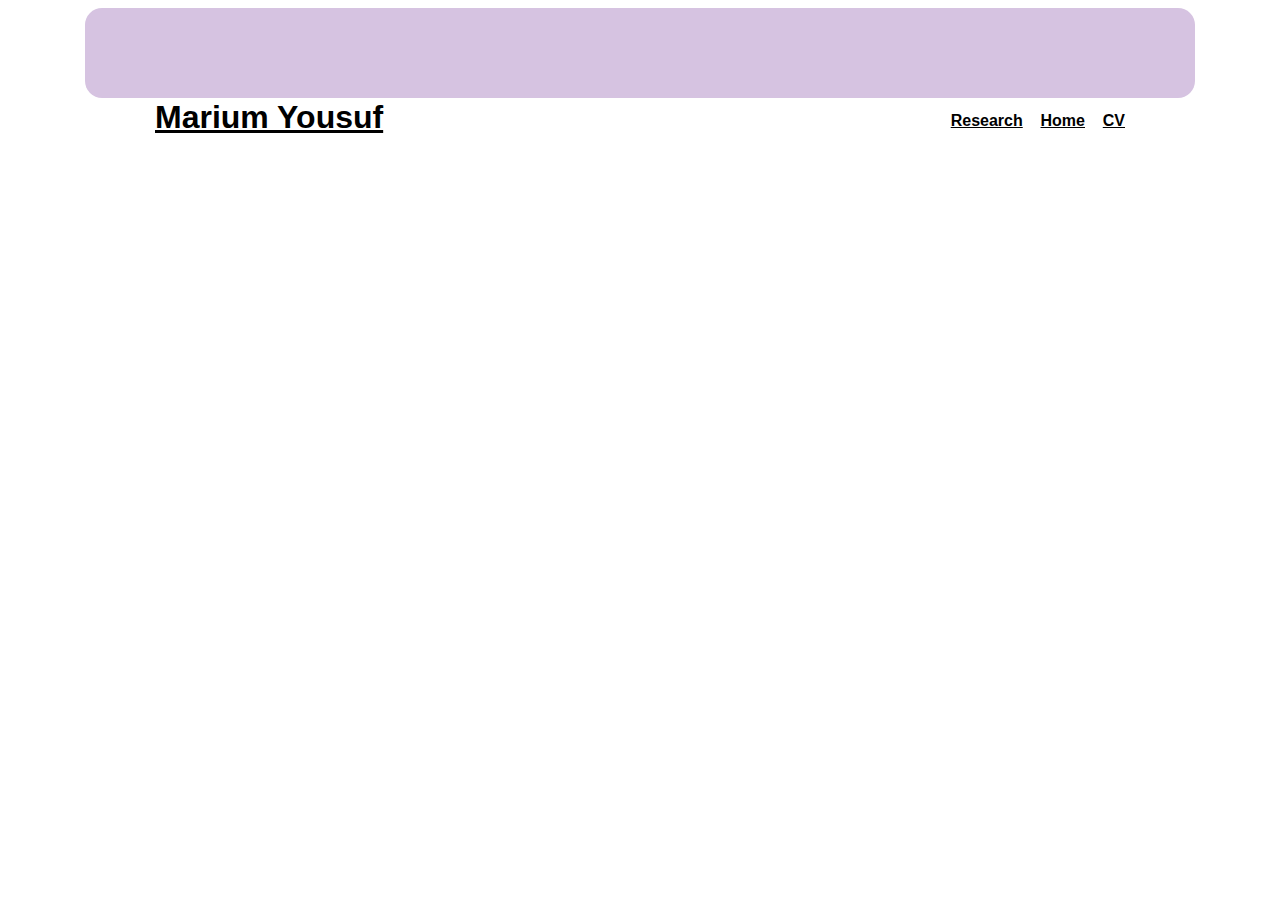
==== about.html @ 4a943026 "102124 1112" ====
<!DOCTYPE html>
	<html lang="en-us">
	<!-- Marium Yousuf -->
	<head>
		<title>Marium Yousuf</title>
		<link rel="icon" href="public/figs/weblogo.png" type="image/png">
		<link rel="stylesheet" type="text/css" href="index.css" />
	</head>

	<div class="title">
		<h1 style="float: left">
			<a href="index.html" style="color:rgb(0,0,0);">Marium Yousuf</a>
		</h1> 
		<h4 style="float: right"> 
			<a href="research.html" style="color:rgb(0,0,0);">Research</a> &nbsp;&nbsp; 
			<a href="index.html" style="color:rgb(0,0,0);">Home</a> &nbsp;&nbsp; 
			<a href="cv.html" style="color:rgb(0,0,0);">CV</a></h4>
	</div>
<!-- 	<div class="bio">
		<img src="figs/myimage.jpg", align="left", width="170", height="170">
		<p> I am currently PhD student at the University of Arizona. I am interested in statistical machine learning and applications in computational neuroscience/psychiatry. </p>
	</div> -->
<!-- 
	<div class="bio">
		<img src="figs/myimage.jpg", align="left", width="170", height="170">
		<p> I am currently PhD student at the University of Arizona. I am interested in statistical machine learning and applications in computational neuroscience/psychiatry. </p>
		<p> <span class="halabel">Contact:</span> <a href="mailto: myousuf@math.arizona.edu"> Email</a> </p>
	</div> -->
</html>
---- index.css ----
html, body {
    height: 100%;
    padding: 100;
    overflow: none;
    font: 12pt sans-serif;
}

h1 {
    font-family: 'Roboto', sans-serif;
}
h4 {
    font-family: 'Roboto', sans-serif;
    padding-top: 13px;
}

.title {
    width: 970px;
    margin-left: auto;
    margin-right: auto;
    padding: 70px;          /* Space inside the box */
    text-align: center;     /* Center the text */
    align-items: center; 
    background-color: #D6C3E1; /* Background color */
    border-radius: 17px;
    padding-bottom: 20px; /* Optional: adjust bottom padding */
}

/*.outer {
    width: 1000px;
    height: 2000px;
    margin: auto;
    border: 1px;
    padding: 10px;
}
*/
img {
  border-radius: 0%;
  padding-top: 160px;
  padding-right: 25px;
}

.bio {
    padding-top: 30px;   
}
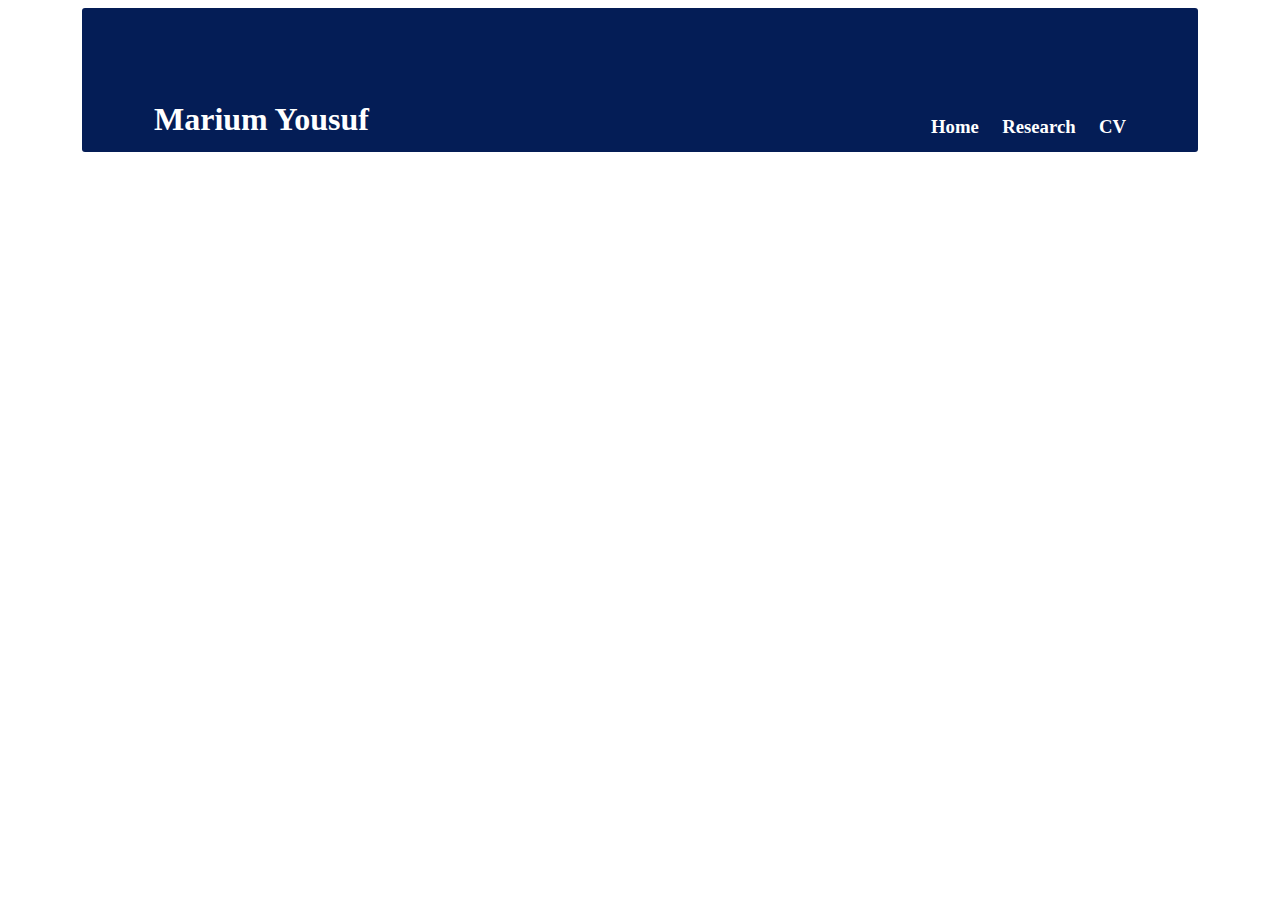
==== commit d79af498: "january 25 update" ====
--- a/about.html
+++ b/about.html
@@ -3,18 +3,42 @@
 	<!-- Marium Yousuf -->
 	<head>
 		<title>Marium Yousuf</title>
-		<link rel="icon" href="public/figs/weblogo.png" type="image/png">
+		<link rel="icon" href="public/figs/weblogo_heron.png" type="image/png">
 		<link rel="stylesheet" type="text/css" href="index.css" />
 	</head>
 
+	<style>
+	a:link {
+	  background-color: transparent;
+	  text-decoration: none;
+	}
+
+	a:visited {
+	  background-color: transparent;
+	  text-decoration: none;
+	}
+
+	a:hover {
+	  color: #CC7722 !important;
+	  background-color: transparent;
+	  text-decoration: none;
+	}
+
+	a:active {
+	  background-color: transparent;
+	  text-decoration: none;
+	}
+	</style>
+
 	<div class="title">
 		<h1 style="float: left">
-			<a href="index.html" style="color:rgb(0,0,0);">Marium Yousuf</a>
+			<a href="index.html" style="color:rgb(255,255,255); font-family:Georgia;">Marium Yousuf</a>
 		</h1> 
-		<h4 style="float: right"> 
-			<a href="research.html" style="color:rgb(0,0,0);">Research</a> &nbsp;&nbsp; 
-			<a href="index.html" style="color:rgb(0,0,0);">Home</a> &nbsp;&nbsp; 
-			<a href="cv.html" style="color:rgb(0,0,0);">CV</a></h4>
+		<h3 style="float: right"> 
+			<a href="index.html" style="color:rgb(255,255,255); font-family:Georgia;">Home</a> &nbsp;&nbsp;&nbsp; 
+			<a href="research.html" style="color:rgb(255,255,255); font-family:Georgia;">Research</a> &nbsp;&nbsp;&nbsp;
+			<a href="cv.html" style="color:rgb(255,255,255); font-family:Georgia;">CV</a>
+		</h3>
 	</div>
 <!-- 	<div class="bio">
 		<img src="figs/myimage.jpg", align="left", width="170", height="170">
--- a/index.css
+++ b/index.css
@@ -2,27 +2,26 @@
     height: 100%;
     padding: 100;
     overflow: none;
-    font: 12pt sans-serif;
 }
 
 h1 {
-    font-family: 'Roboto', sans-serif;
-}
-h4 {
-    font-family: 'Roboto', sans-serif;
-    padding-top: 13px;
+    font-family: 'Georgia';
 }
 
+h3 {
+    padding-top: 17px;
+}
+
+
 .title {
-    width: 970px;
+    width: 972px;
     margin-left: auto;
     margin-right: auto;
-    padding: 70px;          /* Space inside the box */
+    padding: 72px;          /* Space inside the box */
     text-align: center;     /* Center the text */
     align-items: center; 
-    background-color: #D6C3E1; /* Background color */
-    border-radius: 17px;
-    padding-bottom: 20px; /* Optional: adjust bottom padding */
+    background-color: #041D56; /* Background color */
+    border-radius: 3px;
 }
 
 /*.outer {
@@ -34,11 +33,51 @@
 }
 */
 img {
-  border-radius: 0%;
-  padding-top: 160px;
-  padding-right: 25px;
+  border-radius: 3px;
 }
 
-.bio {
-    padding-top: 30px;   
+.lightbox {
+    width: 972px;
+    margin-left: auto;
+    margin-right: auto;
+    padding: 72px; 
+    padding-top: 17px;
+    text-align: left;     /* Center the text */
+    align-items: center; 
+    background-color: #DAF0FF; /* Background color */
+    border-radius: 3px;
+    padding-bottom: 17px;
+}
+
+.center {
+  display: block;
+  margin-left: auto;
+  margin-right: auto;
+  width: 24%;
+}
+
+.welcome {
+    display: block;
+    margin-left: auto;
+    margin-right: auto;
+    text-align: center;
+    color: #041D56;
+    font-family: Georgia;
+    font-size: 21px;
+}
+
+.webtext {
+    padding-top: 17px;
+    display: block;
+    margin-left: auto;
+    margin-right: auto;
+    text-align: left;
+    color: #041D56;
+    font-family: Georgia;
+    font-size: 17px;
+}
+
+.pdf_size {
+    width: 85%;
+    height: 975px;
 }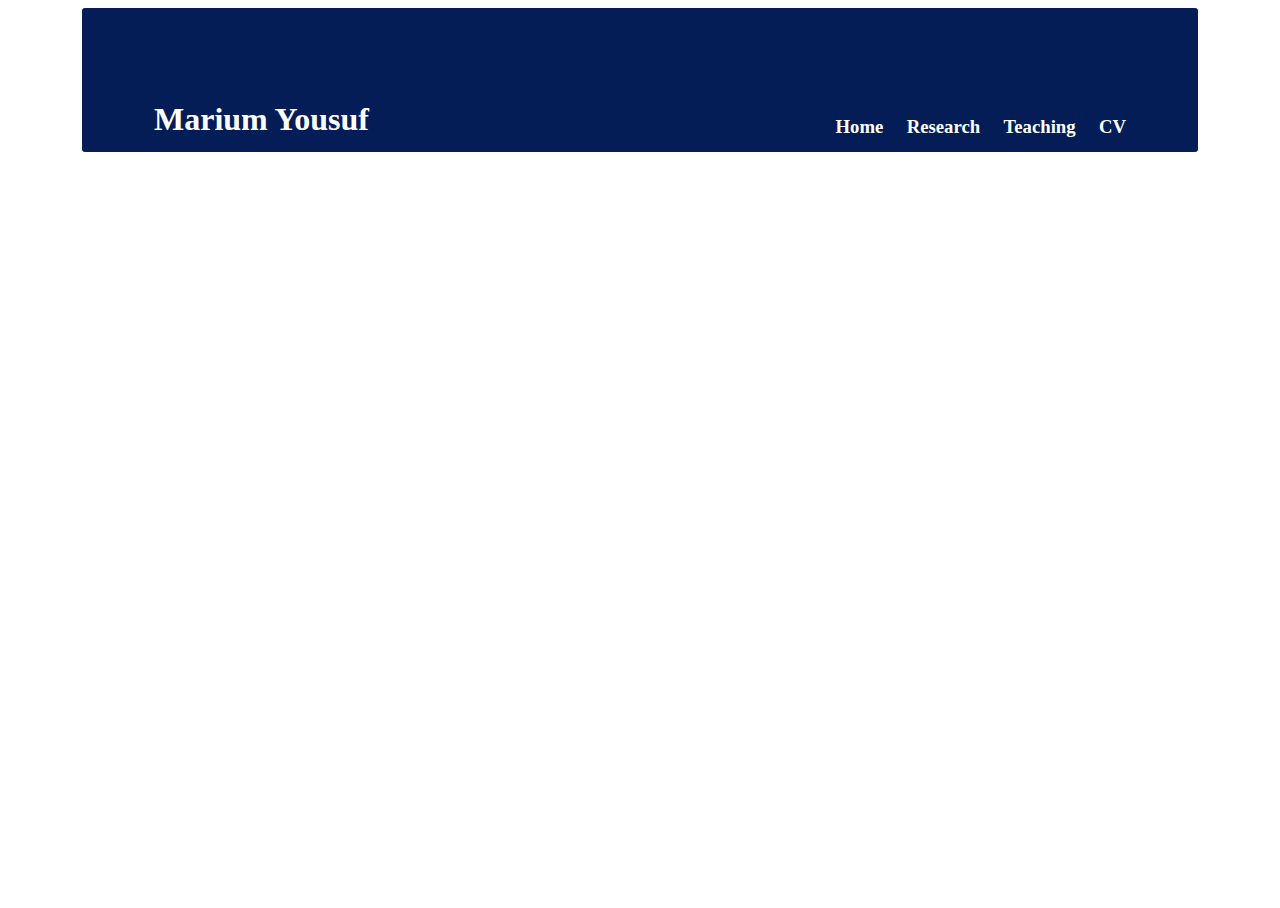
==== commit d40ad5c4: "january 2 25 update" ====
--- a/about.html
+++ b/about.html
@@ -37,6 +37,7 @@
 		<h3 style="float: right"> 
 			<a href="index.html" style="color:rgb(255,255,255); font-family:Georgia;">Home</a> &nbsp;&nbsp;&nbsp; 
 			<a href="research.html" style="color:rgb(255,255,255); font-family:Georgia;">Research</a> &nbsp;&nbsp;&nbsp;
+			<a href="teaching.html" style="color:rgb(255,255,255); font-family:Georgia;">Teaching</a> &nbsp;&nbsp;&nbsp;
 			<a href="cv.html" style="color:rgb(255,255,255); font-family:Georgia;">CV</a>
 		</h3>
 	</div>
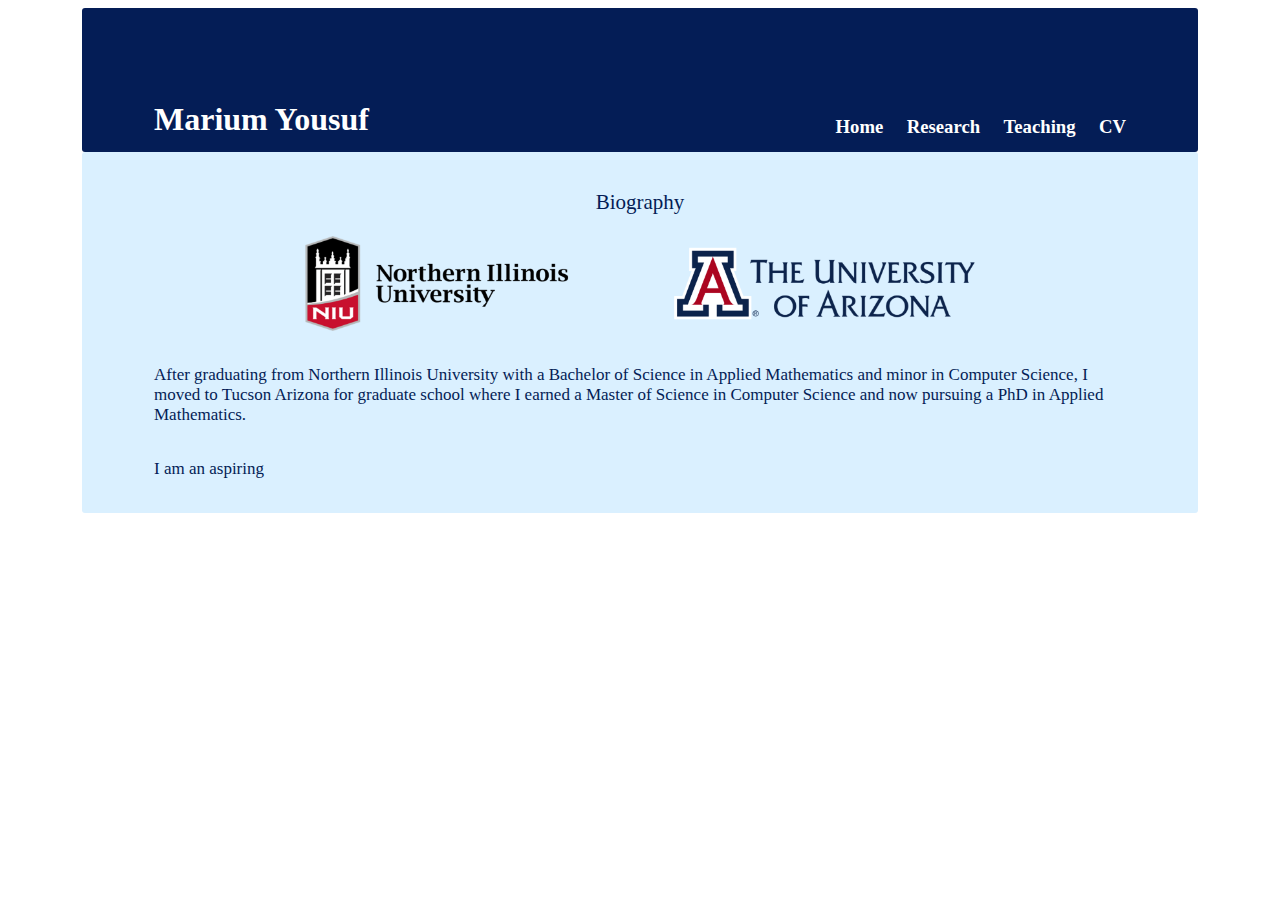
==== commit 245e41d4: "01 03 25 update" ====
--- a/about.html
+++ b/about.html
@@ -41,6 +41,13 @@
 			<a href="cv.html" style="color:rgb(255,255,255); font-family:Georgia;">CV</a>
 		</h3>
 	</div>
+
+	<div class="lightbox">
+		<p class="welcome"> Biography </p>
+		<img  src="public/figs/logoheader.png", alt="profile" class="center" style="width: 69%;">
+		<p class="webtext"> After graduating from Northern Illinois University with a Bachelor of Science in Applied Mathematics and minor in Computer Science, I moved to Tucson Arizona for graduate school where I earned a Master of Science in Computer Science and now pursuing a PhD in Applied Mathematics.</p>
+		<p class="webtext"> I am an aspiring  </p>
+	</div>
 <!-- 	<div class="bio">
 		<img src="figs/myimage.jpg", align="left", width="170", height="170">
 		<p> I am currently PhD student at the University of Arizona. I am interested in statistical machine learning and applications in computational neuroscience/psychiatry. </p>
--- a/index.css
+++ b/index.css
@@ -79,5 +79,19 @@
 
 .pdf_size {
     width: 85%;
-    height: 975px;
+    height: 972px;
+}
+
+/* Three image containers (use 25% for four, and 50% for two, etc) */
+.column {
+  float: left;
+  width: 33%;
+  padding: 5px;
+}
+
+/* Clear floats after image containers */
+.row::after {
+  content: "";
+  clear: both;
+  display: table;
 }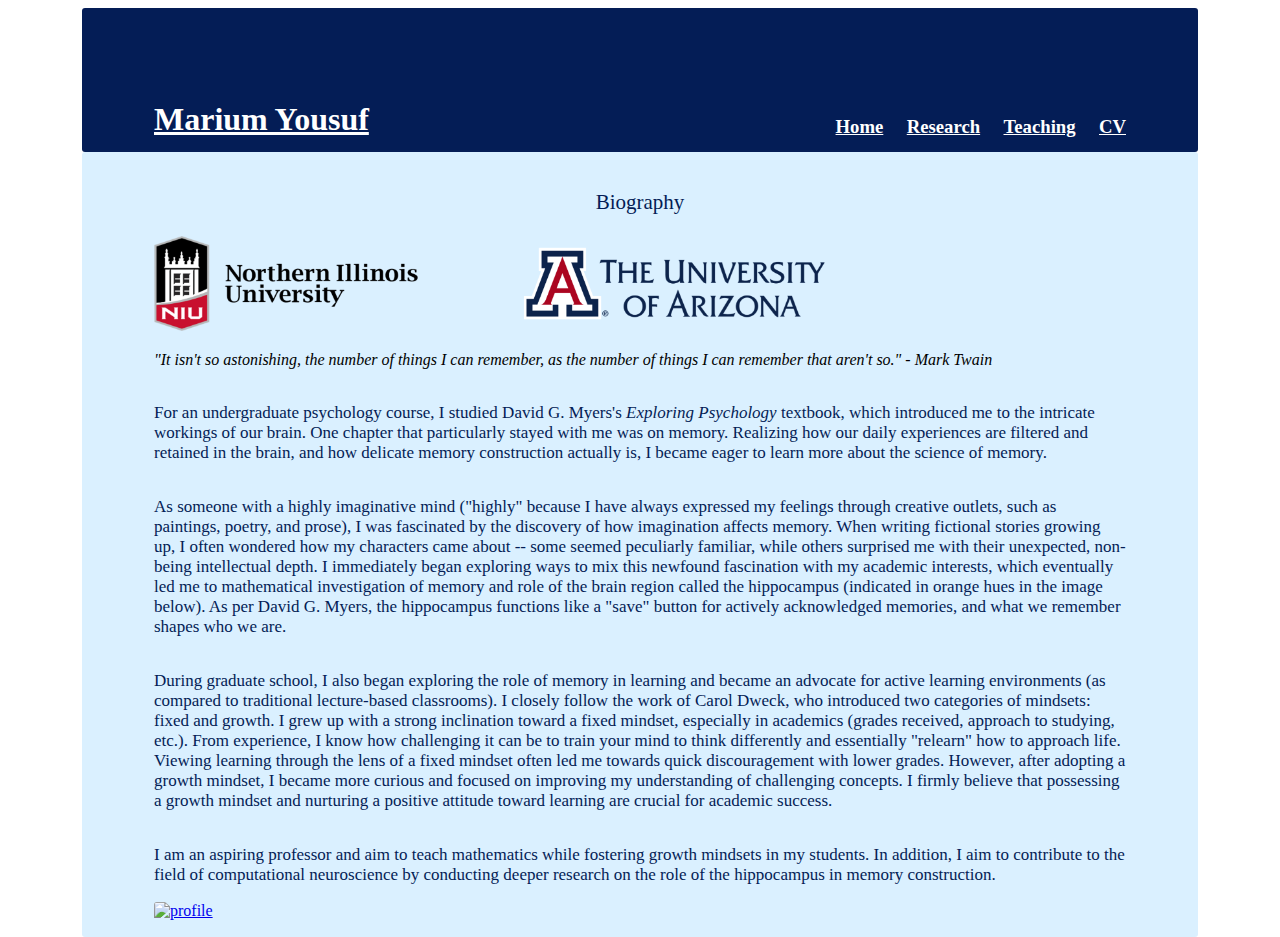
==== commit e805938f: "conciseness" ====
--- a/about.html
+++ b/about.html
@@ -1,36 +1,15 @@
 <!DOCTYPE html>
-	<html lang="en-us">
+<html lang="en-us">
 	<!-- Marium Yousuf -->
 	<head>
 		<title>Marium Yousuf</title>
 		<link rel="icon" href="public/figs/weblogo_heron.png" type="image/png">
 		<link rel="stylesheet" type="text/css" href="index.css" />
+		<meta name="viewport" content="width=device-width, initial-scale=1.0">
 	</head>
 
-	<style>
-	a:link {
-	  background-color: transparent;
-	  text-decoration: none;
-	}
-
-	a:visited {
-	  background-color: transparent;
-	  text-decoration: none;
-	}
-
-	a:hover {
-	  color: #CC7722 !important;
-	  background-color: transparent;
-	  text-decoration: none;
-	}
-
-	a:active {
-	  background-color: transparent;
-	  text-decoration: none;
-	}
-	</style>
-
 	<div class="title">
+		<div class="stripe"></div>
 		<h1 style="float: left">
 			<a href="index.html" style="color:rgb(255,255,255); font-family:Georgia;">Marium Yousuf</a>
 		</h1> 
@@ -44,19 +23,32 @@
 
 	<div class="lightbox">
 		<p class="welcome"> Biography </p>
-		<img  src="public/figs/logoheader.png", alt="profile" class="center" style="width: 69%;">
-		<p class="webtext"> After graduating from Northern Illinois University with a Bachelor of Science in Applied Mathematics and minor in Computer Science, I moved to Tucson Arizona for graduate school where I earned a Master of Science in Computer Science and now pursuing a PhD in Applied Mathematics.</p>
-		<p class="webtext"> I am an aspiring  </p>
+		<img  src="public/figs/logoheader.png", alt="profile" class="images" style="width: 69%;">
+<!-- 		<p class="webtext"> 
+			After graduating from Northern Illinois University with a Bachelor of Science in Applied Mathematics and a minor in Computer Science, I moved to Tucson, Arizona, for graduate school, where I earned a Master of Science in Computer Science and am now pursuing a PhD in Applied Mathematics.
+		</p> -->
+		<p class="quotetext">  
+			<i> "It isn't so astonishing, the number of things I can remember, as the number of things I can remember that aren't so." - Mark Twain </i> 
+		</p>
+		<p class="webtext"> 
+			For an undergraduate psychology course, I studied David G. Myers's <i> Exploring Psychology </i> textbook, which introduced me to the intricate workings of our brain. One chapter that particularly stayed with me was on memory. Realizing how our daily experiences are filtered and retained in the brain, and how delicate memory construction actually is, I became eager to learn more about the science of memory.
+		</p>
+		<p class="webtext">
+			As someone with a highly imaginative mind ("highly" because I have always expressed my feelings through creative outlets, such as paintings, poetry, and prose), I was fascinated by the discovery of how imagination affects memory. When writing fictional stories growing up, I often wondered how my characters came about -- some seemed peculiarly familiar, while others surprised me with their unexpected, non-being intellectual depth. I immediately began exploring ways to mix this newfound fascination with my academic interests, which eventually led me to mathematical investigation of memory and role of the brain region called the hippocampus (indicated in orange hues in the image below). As per David G. Myers, the hippocampus functions like a "save" button for actively acknowledged memories, and what we remember shapes who we are.
+		</p>
+		<p class="webtext">
+			During graduate school, I also began exploring the role of memory in learning and became an advocate for active learning environments (as compared to traditional lecture-based classrooms). I closely follow the work of Carol Dweck, who introduced two categories of mindsets: fixed and growth. I grew up with a strong inclination toward a fixed mindset, especially in academics (grades received, approach to studying, etc.). From experience, I know how challenging it can be to train your mind to think differently and essentially "relearn" how to approach life. Viewing learning through the lens of a fixed mindset often led me towards quick discouragement with lower grades. However, after adopting a growth mindset, I became more curious and focused on improving my understanding of challenging concepts. I firmly believe that possessing a growth mindset and nurturing a positive attitude toward learning are crucial for academic success. 
+		</p>
+		<p class="webtext">
+			I am an aspiring professor and aim to teach mathematics while fostering growth mindsets in my students. In addition, I aim to contribute to the field of computational neuroscience by conducting deeper research on the role of the hippocampus in memory construction.
+		</p>
+		<a href="https://www.sciencephoto.com/contributor/rhr/" target="_blank"> <img src="public/figs/roger-harris-hippocampus.png", alt="profile" class="images" style="width: 69%;"> </a>
+		<div class="stripe"></div>
 	</div>
-<!-- 	<div class="bio">
-		<img src="figs/myimage.jpg", align="left", width="170", height="170">
-		<p> I am currently PhD student at the University of Arizona. I am interested in statistical machine learning and applications in computational neuroscience/psychiatry. </p>
-	</div> -->
-<!-- 
-	<div class="bio">
-		<img src="figs/myimage.jpg", align="left", width="170", height="170">
-		<p> I am currently PhD student at the University of Arizona. I am interested in statistical machine learning and applications in computational neuroscience/psychiatry. </p>
-		<p> <span class="halabel">Contact:</span> <a href="mailto: myousuf@math.arizona.edu"> Email</a> </p>
-	</div> -->
+<!--
+For an undergraduate psychology course, I studied David G. Myers's Exploring Psychology textbook that introduced me to the intricate workings of our brain. One of the chapters that stayed with me was on Memory. Realizing how our daily experiences are filtered and retained in the brain and how delicate memory construction actually is, I was eager to learn more about all things memory. As someone with an extremely imaginative mind (I say extremely because I have always urgently expressed my feelings through creative outlets, such as paintings, poems, and prose) the discovery of the effects of imagination on memory fascinated me. When writing fictional stories growing up, I often wondered how my characters came about and how some seemed peculiarly familiar, others surprised me by their non-being intellect. I immediately started exploring avenues to pursue and mix my newfound fascination with my then-current academic endeavors, which eventually led me to the mathematical investigation of memory and the role of the brain region called the hippocampus (indicated in orange hues in the image below). Per David G. Myers, the hippocampus is a "save" button for actively acknowledged memories, and what we remember makes us who we are. During graduate school, I also started exploring the role of memory in learning and became an enthusiast for active learning environments (compared to traditional lecture-based classroom settings). I closely follow the work of Carol Dweck, who introduced two categories of mindsets: fixed and growth. I grew up with a strict hold on a fixed outlook, especially in an academic environment (grades received, approach to studying, etc.). I know from experience it can be challenging to train your mind to think differently and essentially relearn to be an entirely different person. Viewing learning through the lens of a fixed mindset often leads to quick discouragement with lower grades. However, after adopting a growth mindset I was more curious to learn and rectify what was lacking in my understanding. I firmly believe that possessing a growth mindset and the positive attitude it nurtures towards learning is crucial for academic success. I am an aspiring professor and aim to teach mathematics while cultivating growth mindsets in my students, all while contributing to the field of computational neuroscience with deeper research on the role of the hippocampus in memory construction.
+
+For an undergraduate psychology course, I studied David G. Myers's Exploring Pschology textbook that introduced me to the intricate workings of our brain. One of the chapters that stayed with me was on Memory. Realizing how our daily experiences are filtered and retained in the brain and how delicate memory construction actually is, I was eager to learn more about all things memory. As someone with an extremely imaginative mind (I say <i> extremely </i> because I have always urgently expressed my feelings through creative outlets, such as paintings, poems, and prose) the discovery of affects of imagination on memory fascinated me. When writing fictional stories growing up, I often wondered about how my characters came about and how while some seemed peculiarly familiar, others surprised me by their non-being intellect. I immediately started exploring avenues to pursue and mix my newfound fascination with my then current academic endeavors, which eventually lead me to mathematical investigation of memory and the role of the brain region called hippocampus (indicated in orange hues in the image below). Per David G. Myers, hippocampus is a "save" button for memories that are actively acknowledged and that what we remember makes us who we are. During graduate school, I also started exploring the role of memory in learning and became an enthusiast for active learning environments (as compared to traditional lecture-based classroom settings). I hold a great fascination with the work of Carol Dweck, who introduced two categories of mindsets: fixed and growth. I grew up with a strict hold on a fixed outlook especially in an academic environment (grades received, approach to studying, etc.). I know from experience it can be difficult to train your mind to think differently and essentially relearn to be an entirely different person. Viewing learning with a lense of fixed mindset often led to quick discouragement with lower grades, while after adapting a growth mindset I was more curious to learn and rectify what's lacking in my understanding. I firmly believe that possessing a growth mindset and the positive attitude it nurtures towards learning is crucial for academic success. I am an aspiring professor and aim to teach mathematics while cultivating growth mindsets in my students, all while contributing to the field of computational neuroscience with deeper research of the role of hippocampus in memory construction. 
+-->
 </html>
 
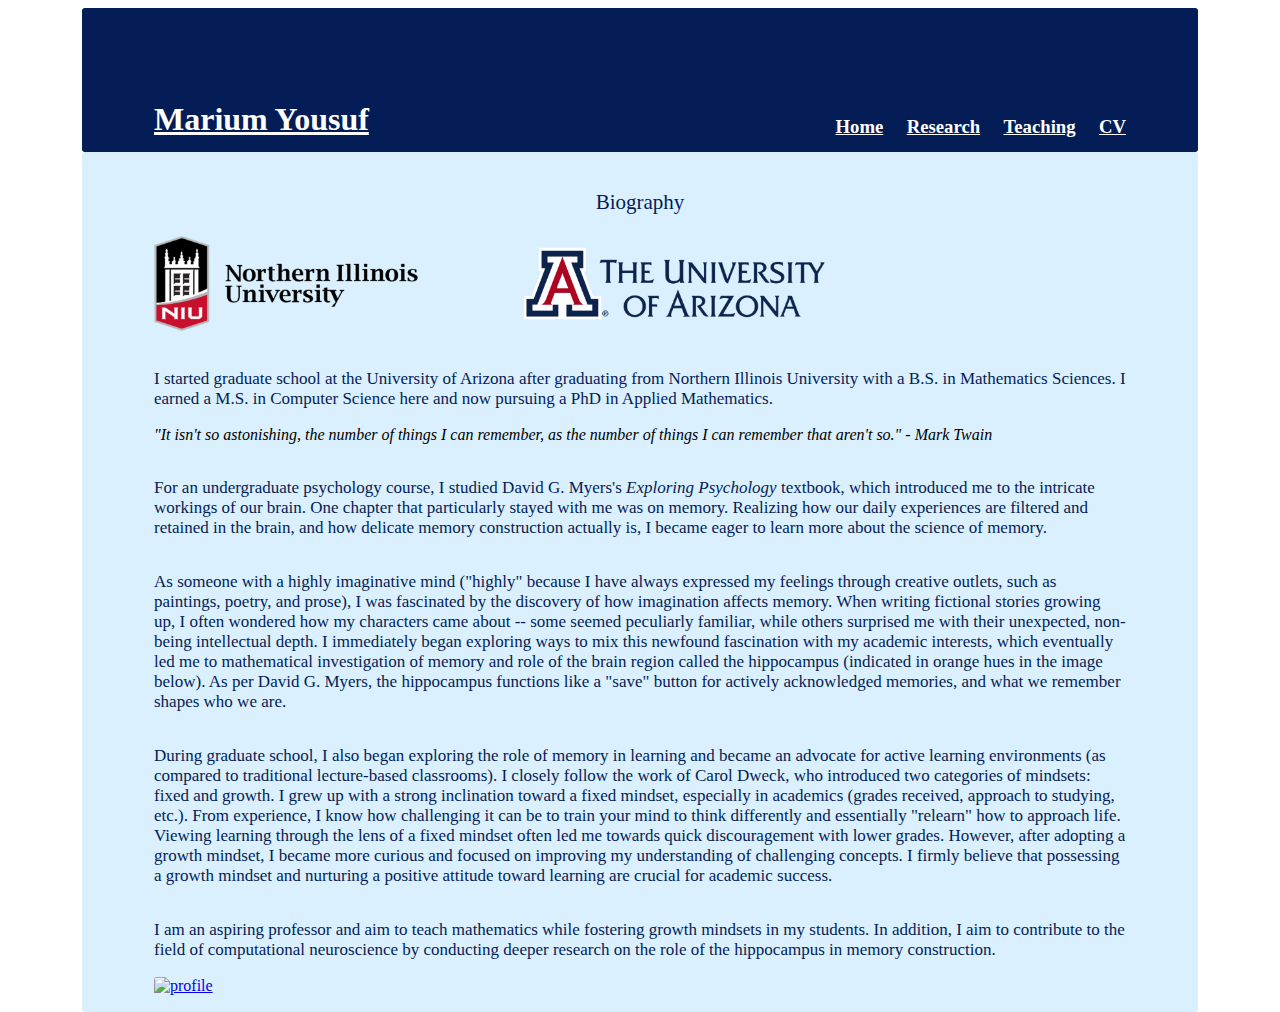
==== commit 61c7d48c: "bio shapened" ====
--- a/about.html
+++ b/about.html
@@ -24,9 +24,9 @@
 	<div class="lightbox">
 		<p class="welcome"> Biography </p>
 		<img  src="public/figs/logoheader.png", alt="profile" class="images" style="width: 69%;">
-<!-- 		<p class="webtext"> 
-			After graduating from Northern Illinois University with a Bachelor of Science in Applied Mathematics and a minor in Computer Science, I moved to Tucson, Arizona, for graduate school, where I earned a Master of Science in Computer Science and am now pursuing a PhD in Applied Mathematics.
-		</p> -->
+		<p class="webtext"> 
+			I started graduate school at the University of Arizona after graduating from Northern Illinois University with a B.S. in Mathematics Sciences. I earned a M.S. in Computer Science here and now pursuing a PhD in Applied Mathematics.
+		</p>
 		<p class="quotetext">  
 			<i> "It isn't so astonishing, the number of things I can remember, as the number of things I can remember that aren't so." - Mark Twain </i> 
 		</p>
